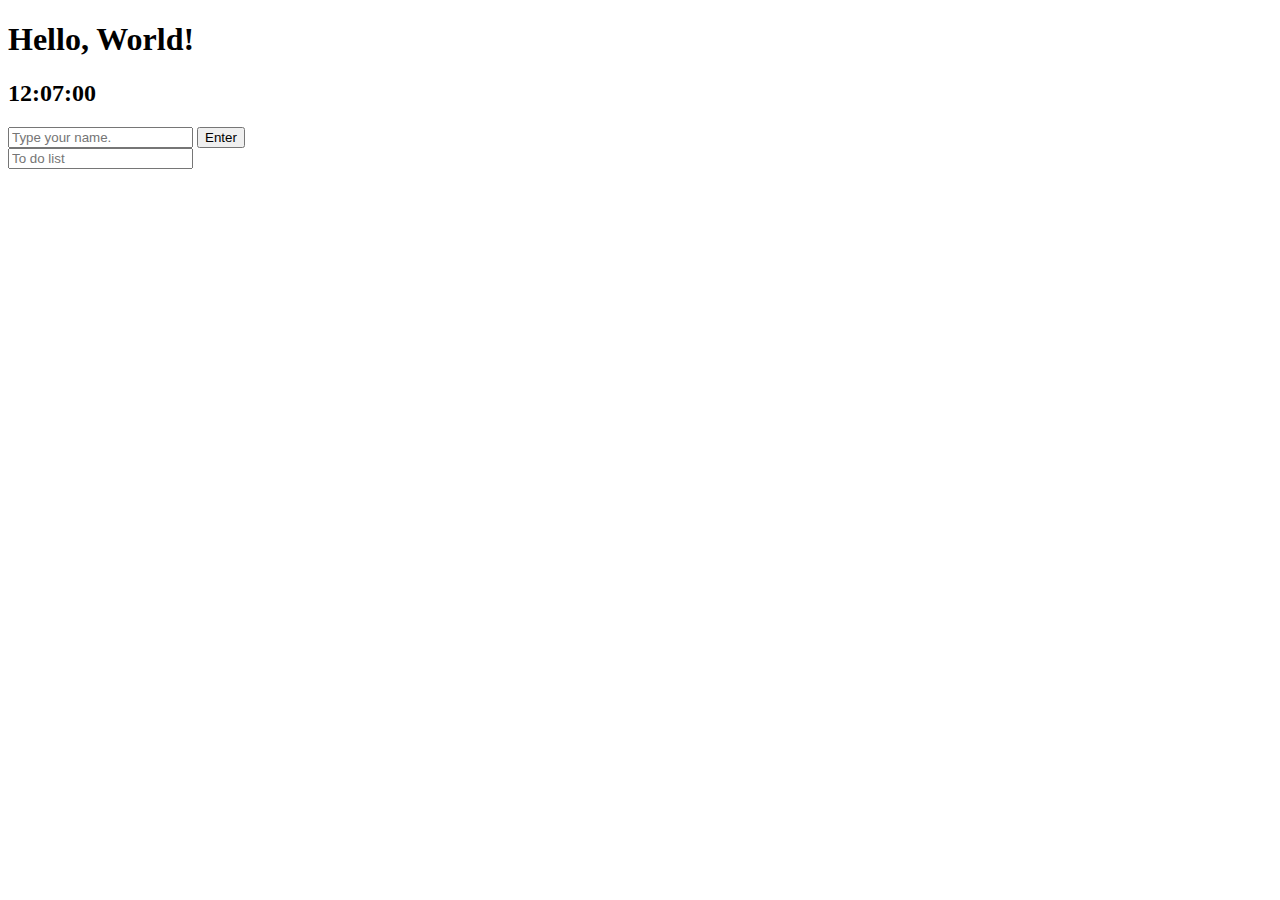
==== index.html @ 6a7a4e7d "01/25/22" ====
<!DOCTYPE html>
<html lang="en">
<head>
    <meta charset="UTF-8">
    <meta http-equiv="X-UA-Compatible" content="IE=edge">
    <meta name="viewport" content="width=device-width, initial-scale=1.0">
    <link rel="stylesheet" href="style.css">
    <title>JS</title>
    
</head>
<body>
    <div class="title">
        <h1> Hello, World! </h1>
    </div>
   
    <div>
        <h2 id="clock"> 00:00:00 </h2>


    </div>

    <form id="login-form">
        <input type="text" placeholder="Type your name.">
        <input type="submit" value="Enter">

    </form>

    <form id="todo-form"> 
        <input type="text" placeholder="To do list">
    </form>
    <ul id="todo-list"></ul>


    <div id="weather">
        <span></span>
        <span></span>
    </div>

    <script src="app.js"></script>
    <script src="js/clock.js"></script>
    <script src="weather.js"></script>
    <script src="todo.js"></script>
</body>
</html>
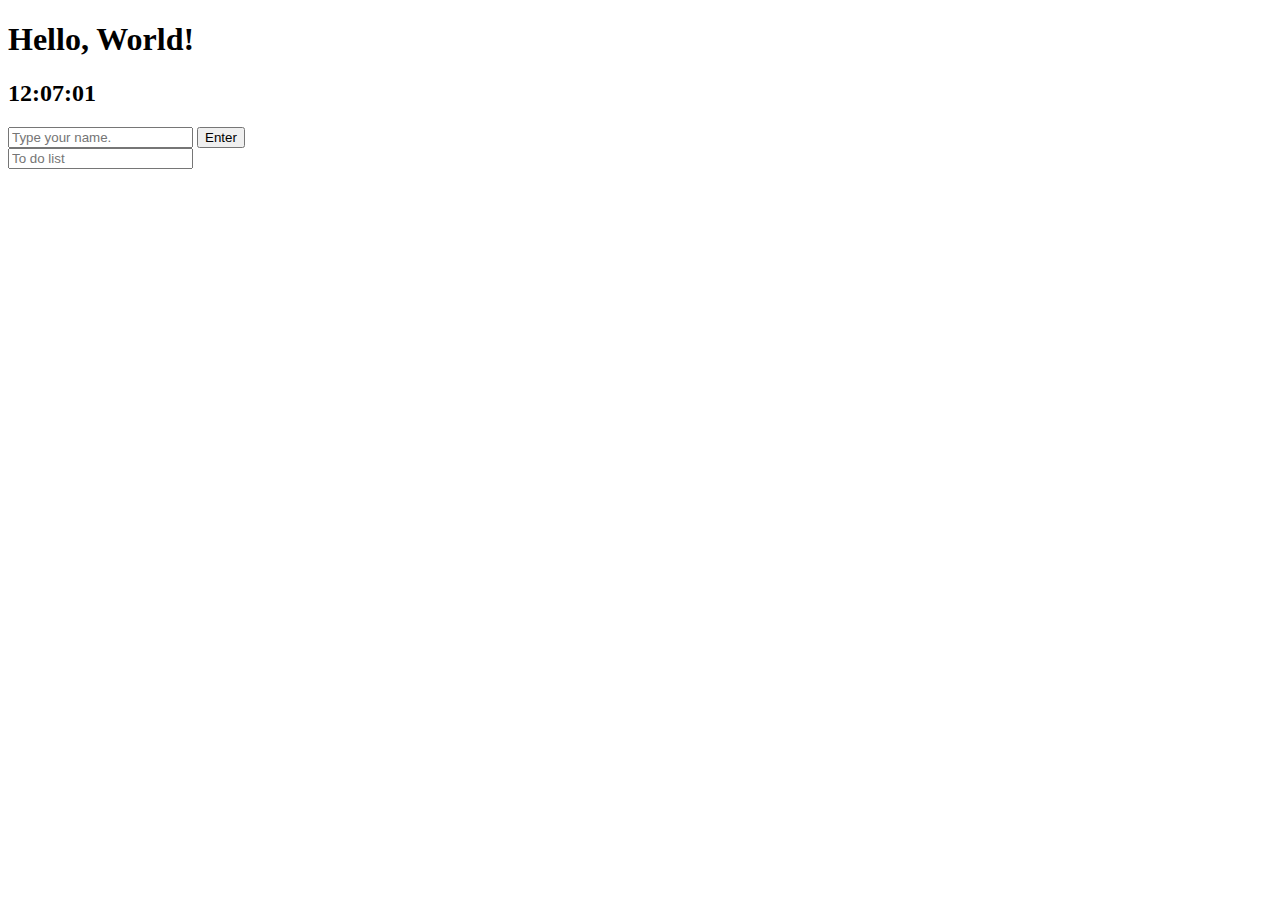
==== commit 40a00194: "01/25/22 basic to-do list" ====
--- a/index.html
+++ b/index.html
@@ -1,44 +1,44 @@
 <!DOCTYPE html>
 <html lang="en">
-<head>
-    <meta charset="UTF-8">
-    <meta http-equiv="X-UA-Compatible" content="IE=edge">
-    <meta name="viewport" content="width=device-width, initial-scale=1.0">
-    <link rel="stylesheet" href="style.css">
-    <title>JS</title>
+    <head>
+        <meta charset="UTF-8">
+        <meta http-equiv="X-UA-Compatible" content="IE=edge">
+        <meta name="viewport" content="width=device-width, initial-scale=1.0">
+        <link rel="stylesheet" href="css/style.css">
+        <title>JS</title>
     
-</head>
-<body>
-    <div class="title">
-        <h1> Hello, World! </h1>
-    </div>
-   
-    <div>
-        <h2 id="clock"> 00:00:00 </h2>
+    </head>
+    <body>
+        <div class="title">
+            <h1> Hello, World! </h1>
+        </div>
+    
+        <div>
+            <h2 id="clock"> 00:00:00 </h2>
 
 
-    </div>
+        </div>
 
-    <form id="login-form">
-        <input type="text" placeholder="Type your name.">
-        <input type="submit" value="Enter">
+        <form id="login-form">
+            <input type="text" placeholder="Type your name.">
+            <input type="submit" value="Enter">
 
-    </form>
+        </form>
 
-    <form id="todo-form"> 
-        <input type="text" placeholder="To do list">
-    </form>
-    <ul id="todo-list"></ul>
+        <form id="todo-form"> 
+            <input type="text" placeholder="To do list">
+        </form>
+        <ul id="todo-list"></ul>
 
 
-    <div id="weather">
-        <span></span>
-        <span></span>
-    </div>
+        <div id="weather">
+            <span></span>
+            <span></span>
+        </div>
 
-    <script src="app.js"></script>
-    <script src="js/clock.js"></script>
-    <script src="weather.js"></script>
-    <script src="todo.js"></script>
-</body>
+        <script src="js/app.js"></script>
+        <script src="js/clock.js"></script>
+        <script src="js/weather.js"></script>
+        <script src="js/todo.js"></script>
+    </body>
 </html>--- a/css/style.css
+++ b/css/style.css
@@ -0,0 +1,15 @@
+@import url('https://fonts.googleapis.com/css2?family=Bakbak+One&display=swap');
+
+
+/* div.title h1 {
+    font-size: 100px;
+    font-family: 'Bakbak One', cursive;
+    text-align: center;
+    letter-spacing: 2px; 
+    margin: 0;
+    position: absolute;
+    top: 40%;
+    left: 50%;
+    margin-right: -50%;
+    transform: translate(-50%, -50%);
+} */